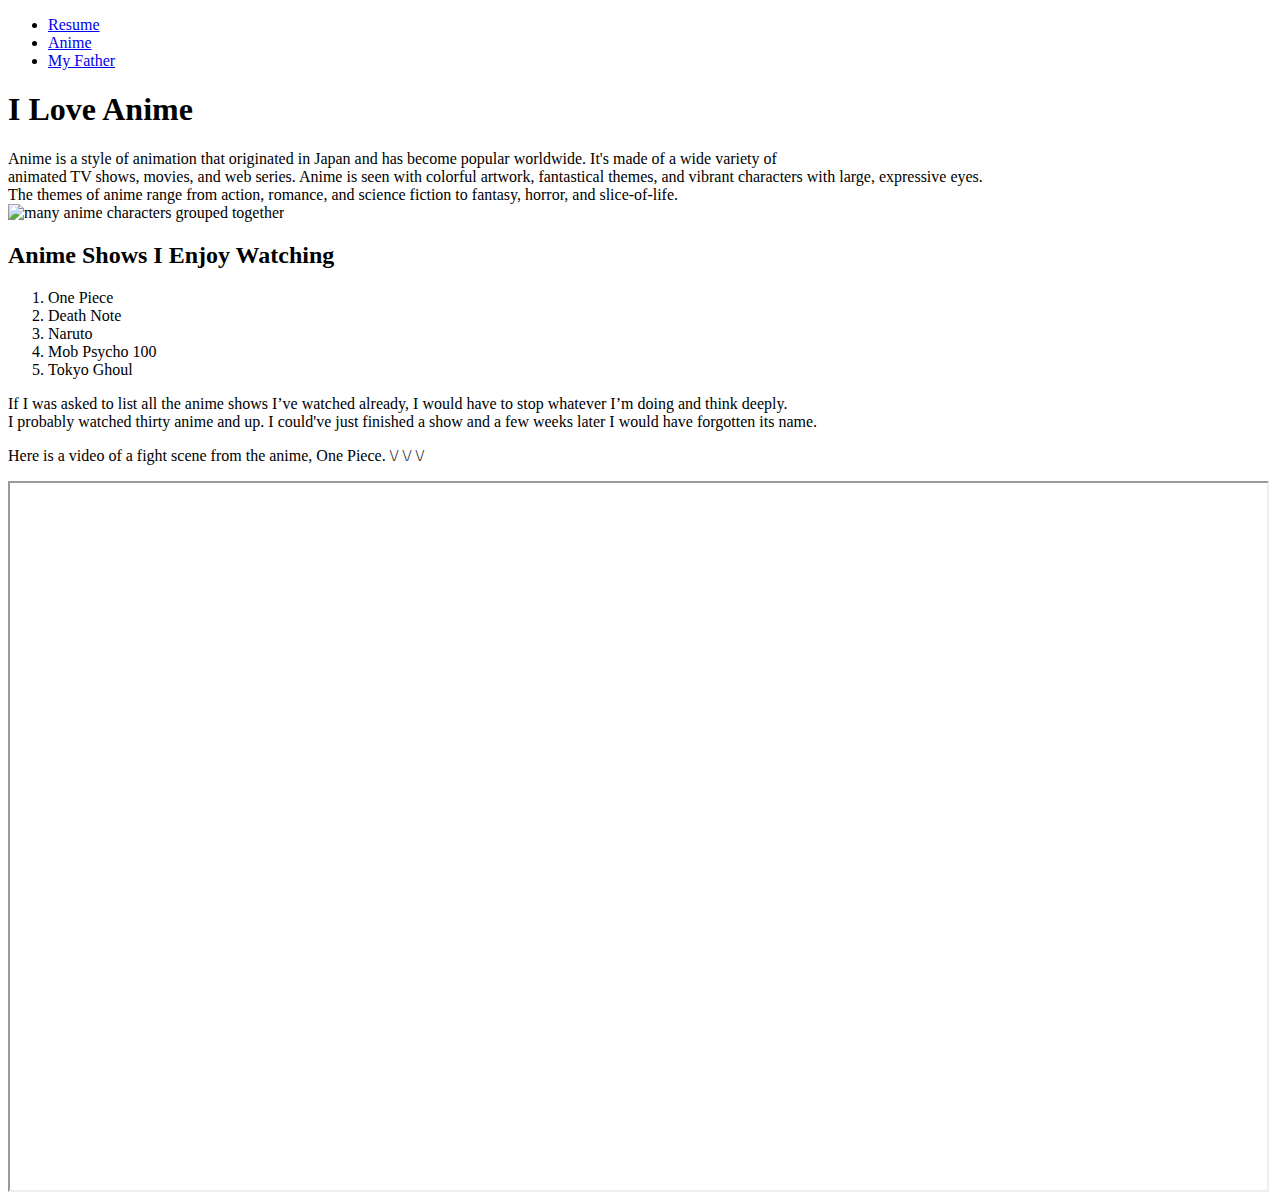
==== page-2.html @ fd0b5cb4 "Create page-2.html" ====
<!DOCTYPE html>
<html lang="en">
  <head>
    <meta charset="utf-8">
    <Title>Anime</Title>
  </head>
  <body>
    <header>
      <nav>
	    <ul>
	      <li><a href="index.html" title="samepage">Resume</a></li>
		  <li><a href="page-2.html">Anime</a></li>
		  <li><a href="page-3.html">My Father</a></li>
	    </ul>
	  </nav>
    </header>
    <h1>I Love Anime</h1>
   	  <div>Anime is a style of animation that originated in Japan and has become popular worldwide. It's made of a wide variety of</div>
	  <div>animated TV shows, movies, and web series. Anime is seen with colorful artwork, fantastical themes, and vibrant characters with large, expressive eyes.</div> 
	  <div>The themes of anime range from action, romance, and science fiction to fantasy, horror, and slice-of-life.</div>	  
	  <img src="media/anime_collage_1686917525783_1689613937349.png" alt="many anime characters grouped together">
	<h2>Anime Shows I Enjoy Watching</h2>
	  <ol>
	    <li>One Piece</li>
		<li>Death Note</li>
		<li>Naruto</li>
		<li>Mob Psycho 100</li>
		<li>Tokyo Ghoul</li>
	  </ol>
	  <div>If I was asked to list all the anime shows I’ve watched already, I would have to stop whatever I’m doing and think deeply.</div>
	  <div>I probably watched thirty anime and up. I could've just finished a show and a few weeks later I would have forgotten its name.</div>
	  <p>Here is a video of a fight scene from the anime, One Piece. \/ \/ \/</p>
	  <iframe width="1257" height="707" src="https://www.youtube.com/embed/wz1H3jxl_tA" title="Snake Man Luffy vs Katakuri | One Piece" allow="accelerometer; autoplay; clipboard-write; encrypted-media; gyroscope; picture-in-picture; web-share" allowfullscreen></iframe>
    </body>
  </html>
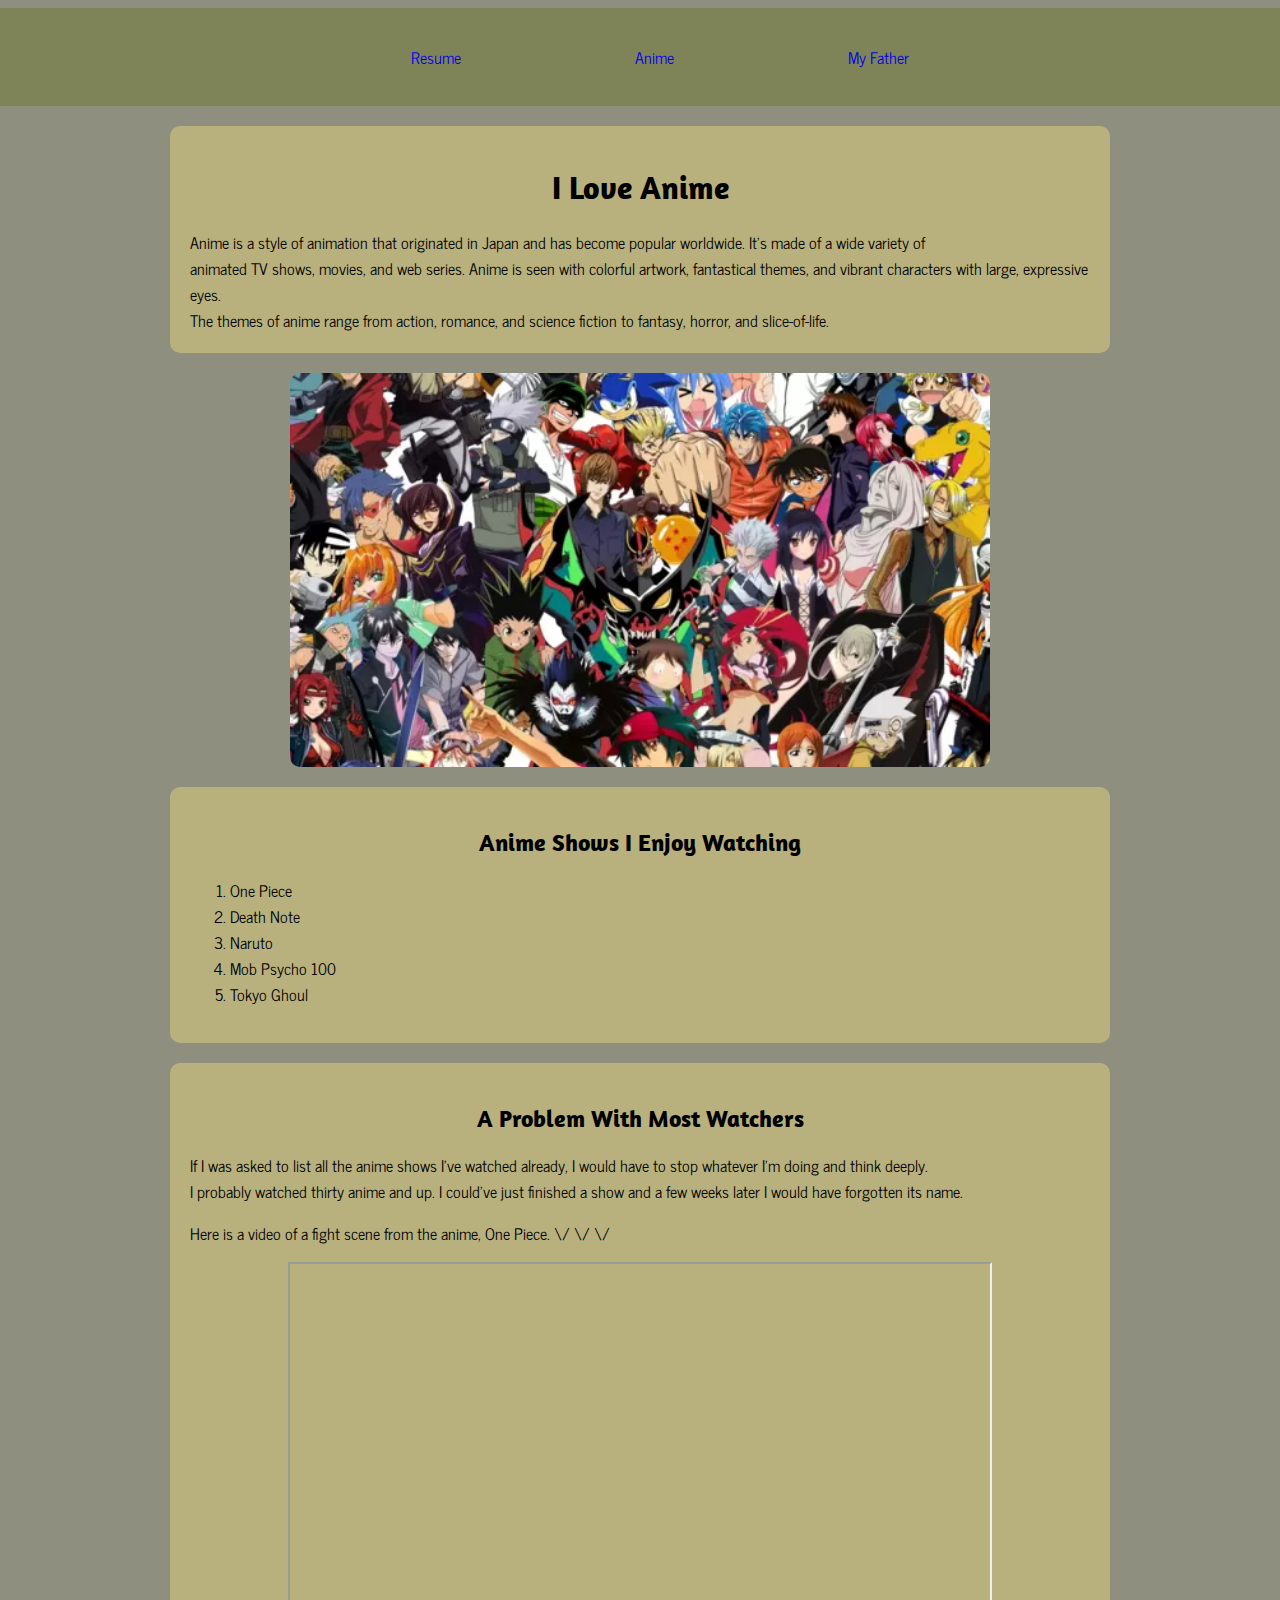
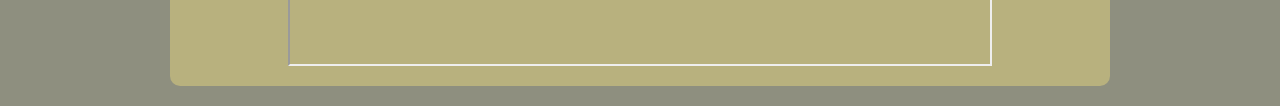
==== commit 921d0376: "update" ====
--- a/page-2.html
+++ b/page-2.html
@@ -3,6 +3,13 @@
   <head>
     <meta charset="utf-8">
     <Title>Anime</Title>
+	<link rel="stylesheet" href="css/style.css">
+    <link rel="preconnect" href="https://fonts.googleapis.com">
+    <link rel="preconnect" href="https://fonts.gstatic.com" crossorigin>
+    <link href="https://fonts.googleapis.com/css2?family=Amaranth:ital@1&display=swap" rel="stylesheet">
+    <link rel="preconnect" href="https://fonts.googleapis.com">
+    <link rel="preconnect" href="https://fonts.gstatic.com" crossorigin>
+    <link href="https://fonts.googleapis.com/css2?family=News+Cycle&display=swap" rel="stylesheet">
   </head>
   <body>
     <header>
@@ -14,11 +21,14 @@
 	    </ul>
 	  </nav>
     </header>
+	<section>
     <h1>I Love Anime</h1>
    	  <div>Anime is a style of animation that originated in Japan and has become popular worldwide. It's made of a wide variety of</div>
 	  <div>animated TV shows, movies, and web series. Anime is seen with colorful artwork, fantastical themes, and vibrant characters with large, expressive eyes.</div> 
 	  <div>The themes of anime range from action, romance, and science fiction to fantasy, horror, and slice-of-life.</div>	  
+	</section>
 	  <img src="media/anime_collage_1686917525783_1689613937349.png" alt="many anime characters grouped together">
+	<section>
 	<h2>Anime Shows I Enjoy Watching</h2>
 	  <ol>
 	    <li>One Piece</li>
@@ -27,9 +37,13 @@
 		<li>Mob Psycho 100</li>
 		<li>Tokyo Ghoul</li>
 	  </ol>
+	</section>
+	<section>
+	<h2>A Problem With Most Watchers</h2>
 	  <div>If I was asked to list all the anime shows I’ve watched already, I would have to stop whatever I’m doing and think deeply.</div>
 	  <div>I probably watched thirty anime and up. I could've just finished a show and a few weeks later I would have forgotten its name.</div>
 	  <p>Here is a video of a fight scene from the anime, One Piece. \/ \/ \/</p>
 	  <iframe width="1257" height="707" src="https://www.youtube.com/embed/wz1H3jxl_tA" title="Snake Man Luffy vs Katakuri | One Piece" allow="accelerometer; autoplay; clipboard-write; encrypted-media; gyroscope; picture-in-picture; web-share" allowfullscreen></iframe>
-    </body>
+      </section>
+	</body>
   </html>
--- a/css/style.css
+++ b/css/style.css
@@ -0,0 +1,70 @@
+h1, h2 {
+  text-align: center;
+}
+
+body {
+  background-color: #8E8F7F;
+}
+
+section {
+  background-color: #B8B17E;
+  padding: 20px;
+  max-width: 900px;
+  margin: 20px auto;
+  border-radius: 10px;
+}
+
+nav {
+  list-style-type: none;
+  background-color: #7E8358;
+  text-align: center;
+  overflow: hidden;
+  margin: 0 -10px;
+  padding: 20px;
+}
+
+nav li {
+  display: inline;
+  margin: 25px;
+}
+
+nav ul li {
+  margin: 30px;
+  padding: 30px;
+}
+
+nav ul li a {
+  display: inline;
+  text-decoration: none;
+  padding: 35px 25px;
+}
+
+nav li a:hover {
+  background-color: #B8B17E;
+}
+	
+img {
+  width: 700px;
+  border: 5px;
+  border-radius: 10px;
+  display: block;
+  margin-left: auto;
+  margin-right: auto;
+}
+
+iframe {
+  width: 700px;
+  height: 400px;
+  display: block;
+  margin-left: auto;
+  margin-right: auto;
+}
+
+h1,h2 {
+  font-family: 'Amaranth', sans-serif;
+  color: #000000;
+}
+
+div,h4,li,p {
+  font-family: 'News Cycle', sans-serif;
+}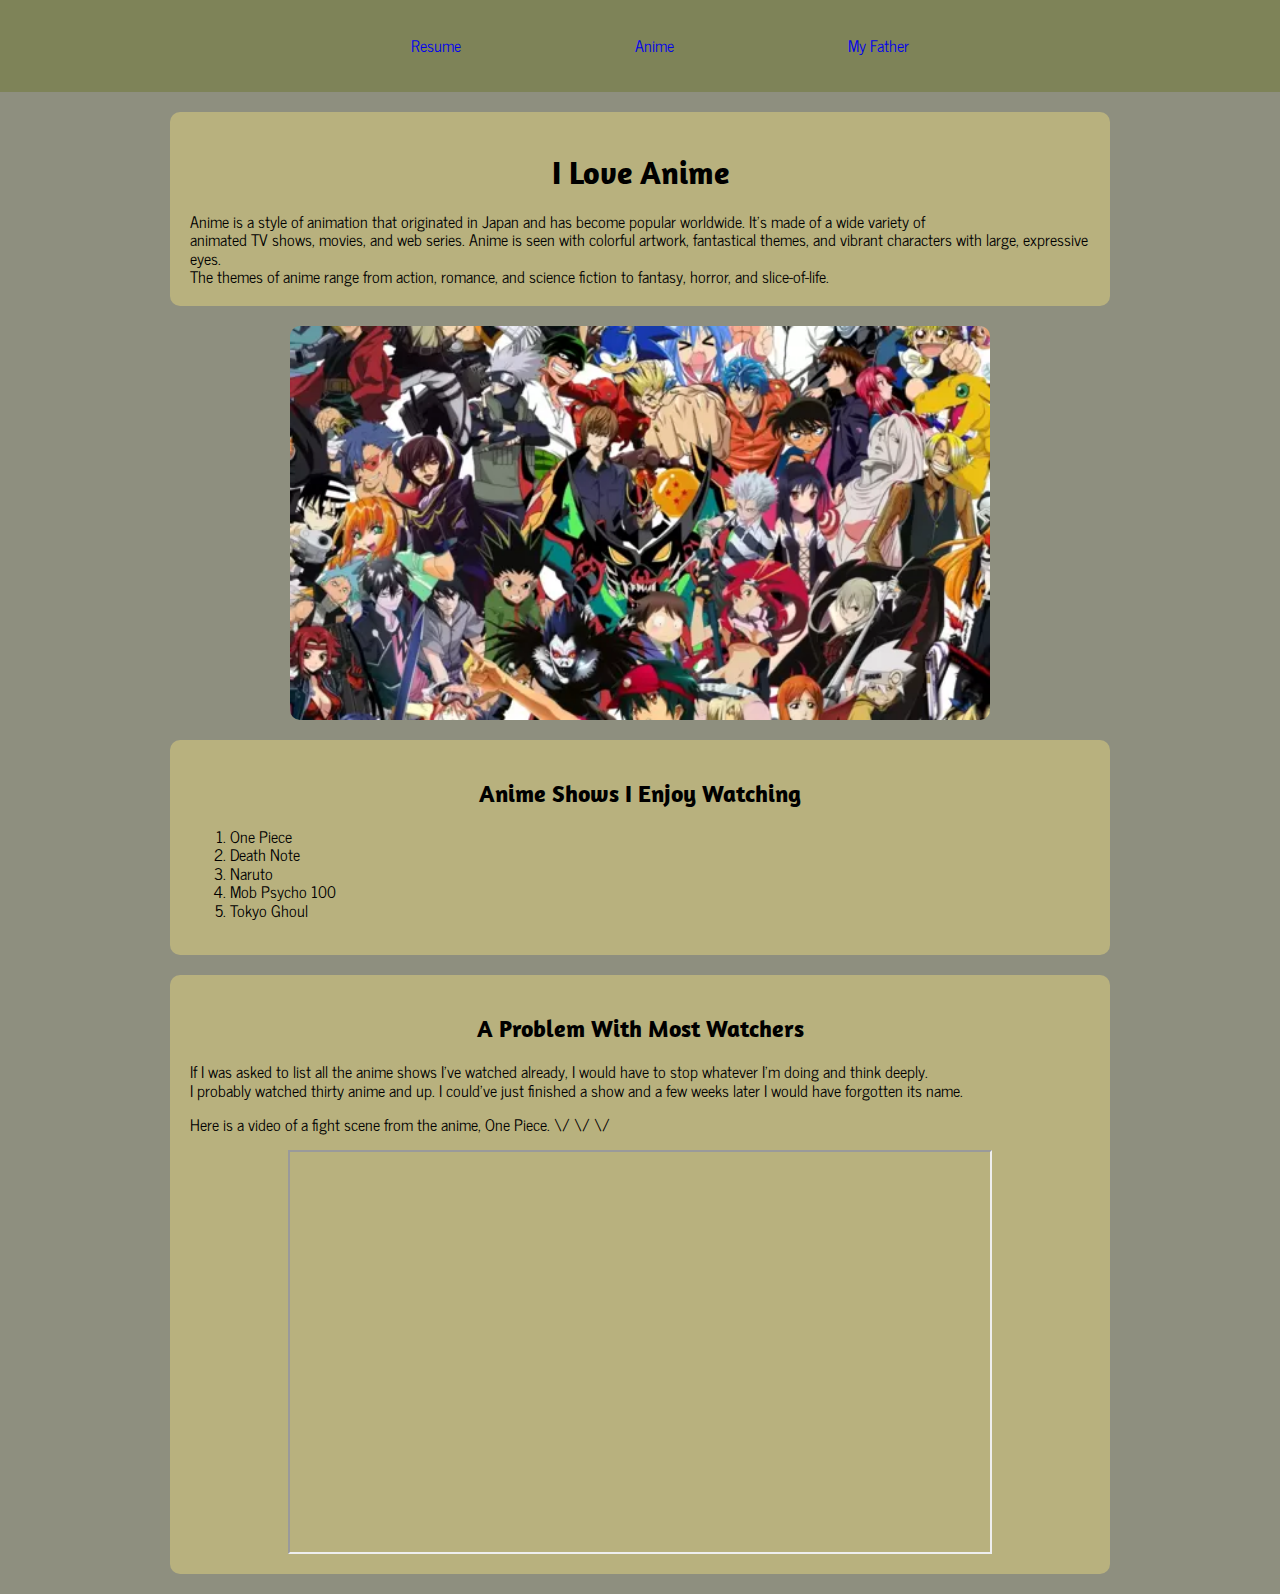
==== commit aab30412: "update" ====
--- a/page-2.html
+++ b/page-2.html
@@ -3,6 +3,7 @@
   <head>
     <meta charset="utf-8">
     <Title>Anime</Title>
+	<link rel="stylesheet" href="css/normalize.css">
 	<link rel="stylesheet" href="css/style.css">
     <link rel="preconnect" href="https://fonts.googleapis.com">
     <link rel="preconnect" href="https://fonts.gstatic.com" crossorigin>
--- a/css/style.css
+++ b/css/style.css
@@ -67,4 +67,8 @@
 
 div,h4,li,p {
   font-family: 'News Cycle', sans-serif;
+}
+
+ul {
+  list-style-type: none;
 }